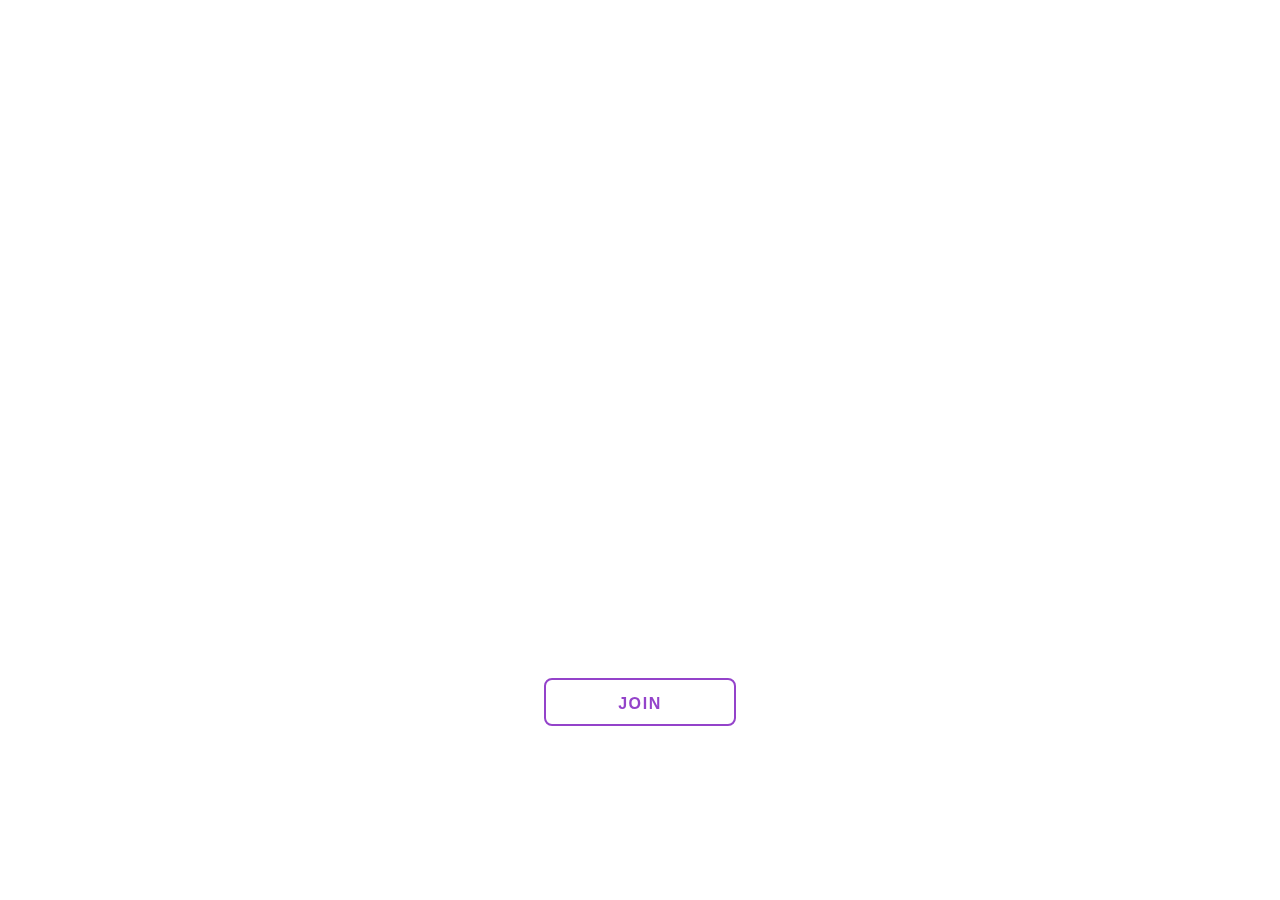
==== discord.html @ 6b2cc96d "Update discord.html" ====
<!DOCTYPE html>
<html lang="pl">
<head>
    <title>Night Red Fox</title>
    <link rel="stylesheet" href="css/style.css">
    <link rel="shortcut icon" href="etc/avatar.png">
    <meta name="viewport" content="width=device-width, initial-scale=1">
</head>
<body>  
    <div><iframe src="https://ptb.discord.com/widget?id=808249521615142922&theme=dark" width="350" height="500" allowtransparency="true" frameborder="0" sandbox="allow-popups allow-popups-to-escape-sandbox allow-same-origin allow-scripts"></iframe></div>
    <a href="https://discord.gg/amazingteam" class="btn">Join<span></span><span></span><span></span><span></span></a>

    <div class="area" >
        <ul class="circles">
                <li></li>
                <li></li>
                <li></li>
                <li></li>
                <li></li>
                <li></li>
                <li></li>
                <li></li>
                <li></li>
                <li></li>
        </ul>
    </div >


</body>
</html>
---- css/style.css ----
*
{
    margin: 0;
    padding: 0;
    box-sizing: border-box;
}

body
{
    background-image: url('https://imgur.com/ijhR4b');
    display: flex;
    justify-content: center;
    align-items: center;
    min-height: 100vh;
    flex-direction: column;
    background-repeat: no-repeat;
    background-attachment: fixed;
    background-size: cover;
}

.btn
{
    position: relative;
    color: #9443ca;
    font-size: 16px;
    border-radius: 0.5rem;
    width: 12em;
    height: 3em;
    text-transform: uppercase;
    font-weight: bold;
    font-family: sans-serif;
    Letter-spacing: 0.1em;
    text-align: center;
    Line-height: 3em;
    overflow: hidden;
    transition: 0.5s;
    z-index: 1;
    margin: 1em;
    float: left;
    text-decoration: none;
    border: 2px solid #9443ca;
}

span
{
    position: absolute;
    width: 25%;
    height: 100%;
    background-color: #9443ca;
    border-radius: 50%;
    transition: 0.5s;
    transform: translateY(150%);
    left: calc((var(--n) - 1) * 25%);
    transition-delay: calc((var(--n) - 1) * 0.1s);
    z-index: -1;
}
    
.btn:hover
{
    color: black;
    border: 2px solid #00000000;

} 

.btn:hover span
{
    transform: translateY(0) scale(2);
}

.btn span:nth-child(1)
{
    --n: 1;
}

.btn span:nth-child(2)
{
    --n: 2;
}

.btn span:nth-child(3)
{
    --n: 3;
}

.btn span:nth-child(4)
{
    --n: 4;
}

.fox
{
    position: relative;
    display: inline-block;
    text-decoration: none;
    color: #9443ca;
    letter-spacing: 2px;
    text-transform: uppercase;
    transition: 0.5s;
    overflow: hidden;
    font-size: 30px;
}


.fox-g {
    font-size: 24px;
    font-family: sans-serif;
    text-transform: uppercase;
    background: linear-gradient(to right, #7a3aa5 20%, #a144df 30%, #9443ca 70%, #7a3aa5 80%);
    -webkit-background-clip: text;
    background-clip: text;
    -webkit-text-fill-color: transparent;
    text-fill-color: transparent;
    background-size: 200% auto;
    animation: textShine 7s ease-in-out infinite;
}
    
@keyframes textShine {
    to {
        background-position: 200%;
}
}

.bar 
{
    position: relative;
    padding: 0px 95px;
    border: 1px solid #9443ca;
    margin: 10px;
    display: inline-block;
    text-decoration: none;
    color: #9443ca;
    letter-spacing: 2px;
    text-transform: uppercase;
    transition: 0.5s;
    overflow: hidden;
}

.av 
{
    border-radius: 50%;
    width: 100px;
    margin: 10px;
    transition: 0.5s;
}

.av:hover
{
    margin: 15px;
    transition: 0.5s;
    width: 105px;
}








.circles{
    position: absolute;
    top: 0;
    left: 0;
    width: 100%;
    height: 100%;
    overflow: hidden;
}

.circles li{
    position: absolute;
    display: block;
    list-style: none;
    width: 20px;
    height: 20px;
    background: #9443ca17;
    animation: animate 25s linear infinite;
    bottom: -150px;
    
}

.circles li:nth-child(1){
    left: 25%;
    width: 80px;
    height: 80px;
    animation-delay: 0s;
}


.circles li:nth-child(2){
    left: 10%;
    width: 20px;
    height: 20px;
    animation-delay: 2s;
    animation-duration: 12s;
}

.circles li:nth-child(3){
    left: 70%;
    width: 20px;
    height: 20px;
    animation-delay: 4s;
}

.circles li:nth-child(4){
    left: 40%;
    width: 60px;
    height: 60px;
    animation-delay: 0s;
    animation-duration: 18s;
}

.circles li:nth-child(5){
    left: 65%;
    width: 20px;
    height: 20px;
    animation-delay: 0s;
}

.circles li:nth-child(6){
    left: 75%;
    width: 110px;
    height: 110px;
    animation-delay: 3s;
}

.circles li:nth-child(7){
    left: 35%;
    width: 150px;
    height: 150px;
    animation-delay: 7s;
}

.circles li:nth-child(8){
    left: 50%;
    width: 25px;
    height: 25px;
    animation-delay: 15s;
    animation-duration: 45s;
}

.circles li:nth-child(9){
    left: 20%;
    width: 15px;
    height: 15px;
    animation-delay: 2s;
    animation-duration: 35s;
}

.circles li:nth-child(10){
    left: 85%;
    width: 150px;
    height: 150px;
    animation-delay: 0s;
    animation-duration: 11s;
}



@keyframes animate {

    0%{
        transform: translateY(0) rotate(0deg);
        opacity: 1;
        border-radius: 0;
    }

    100%{
        transform: translateY(-1000px) rotate(720deg);
        opacity: 0;
        border-radius: 50%;
    }

}
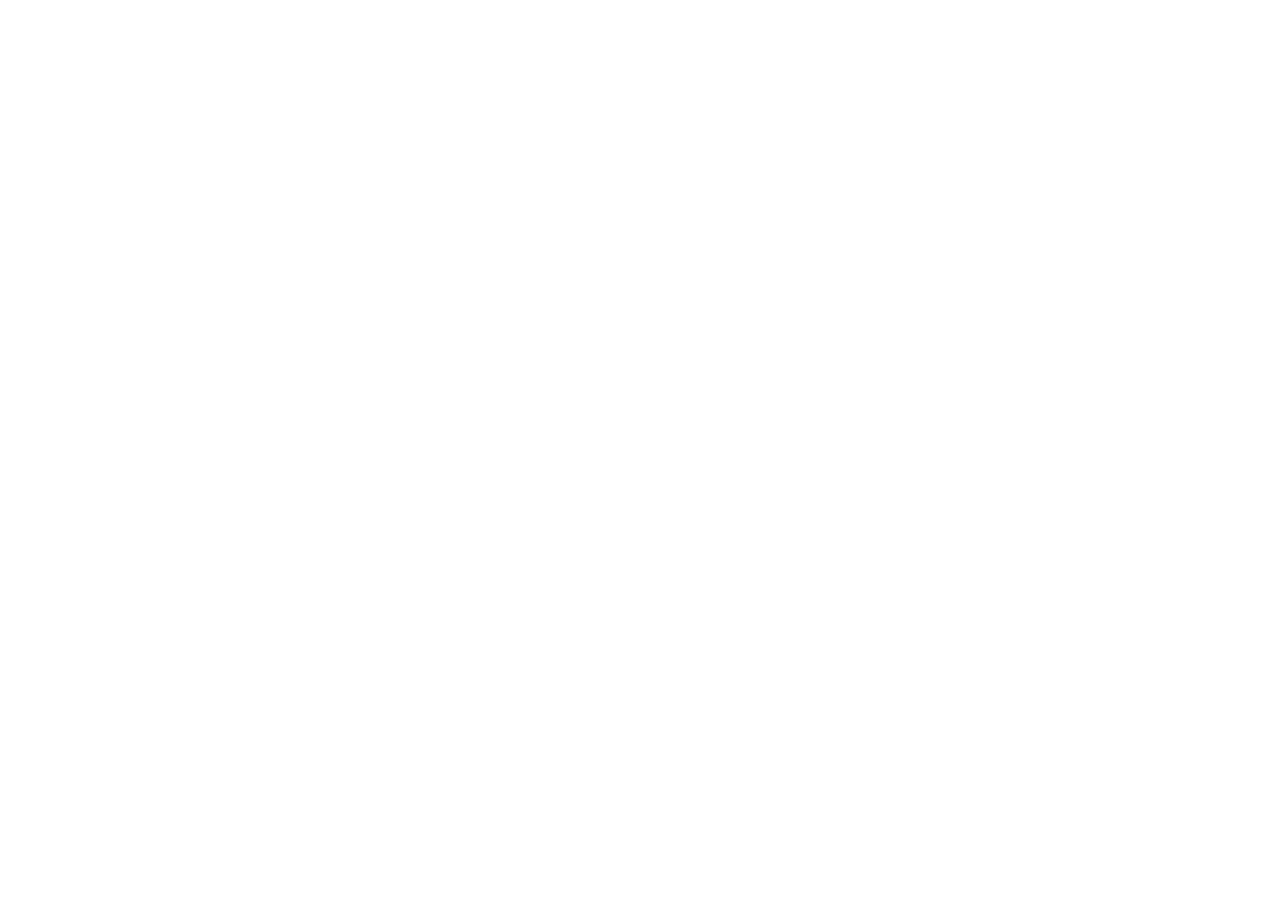
==== commit dc6e1713: "Update discord.html" ====
--- a/discord.html
+++ b/discord.html
@@ -7,8 +7,8 @@
     <meta name="viewport" content="width=device-width, initial-scale=1">
 </head>
 <body>  
-    <div><iframe src="https://ptb.discord.com/widget?id=808249521615142922&theme=dark" width="350" height="500" allowtransparency="true" frameborder="0" sandbox="allow-popups allow-popups-to-escape-sandbox allow-same-origin allow-scripts"></iframe></div>
-    <a href="https://discord.gg/amazingteam" class="btn">Join<span></span><span></span><span></span><span></span></a>
+    <div><iframe src="https://discord.com/widget?id=898347871185821737&theme=dark" width="350" height="500" allowtransparency="true" frameborder="0" sandbox="allow-popups allow-popups-to-escape-sandbox allow-same-origin allow-scripts"></iframe</div>
+    <a href="https://discord.gg/24FQ4h9TwH" class="btn">Join<span></span><span></span><span></span><span></span></a>
 
     <div class="area" >
         <ul class="circles">
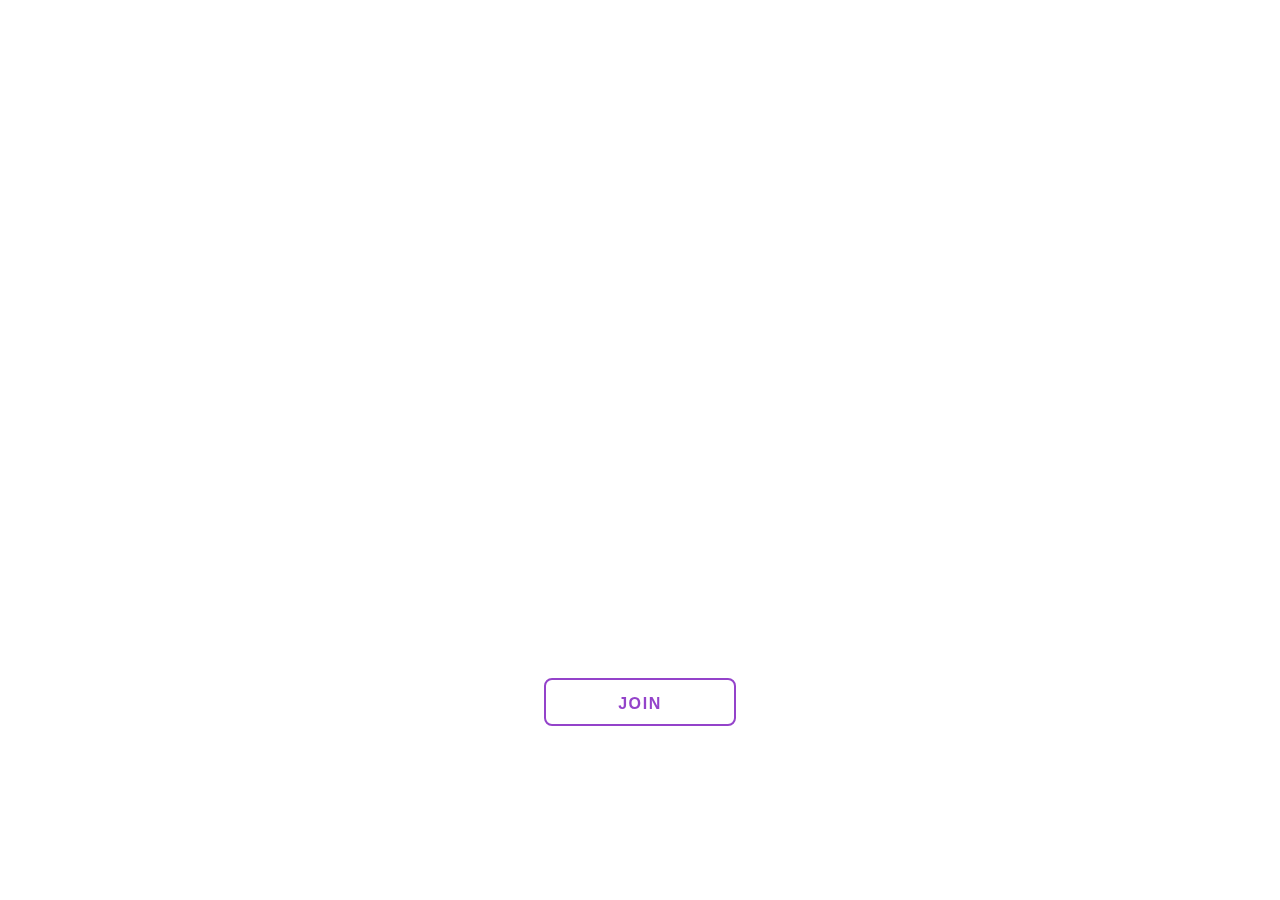
==== commit 14f87477: "Update discord.html" ====
--- a/discord.html
+++ b/discord.html
@@ -7,7 +7,7 @@
     <meta name="viewport" content="width=device-width, initial-scale=1">
 </head>
 <body>  
-    <div><iframe src="https://discord.com/widget?id=898347871185821737&theme=dark" width="350" height="500" allowtransparency="true" frameborder="0" sandbox="allow-popups allow-popups-to-escape-sandbox allow-same-origin allow-scripts"></iframe</div>
+    <div><iframe src="https://discord.com/widget?id=898347871185821737&theme=dark" width="350" height="500" allowtransparency="true" frameborder="0" sandbox="allow-popups allow-popups-to-escape-sandbox allow-same-origin allow-scripts"></iframe></div>
     <a href="https://discord.gg/24FQ4h9TwH" class="btn">Join<span></span><span></span><span></span><span></span></a>
 
     <div class="area" >
